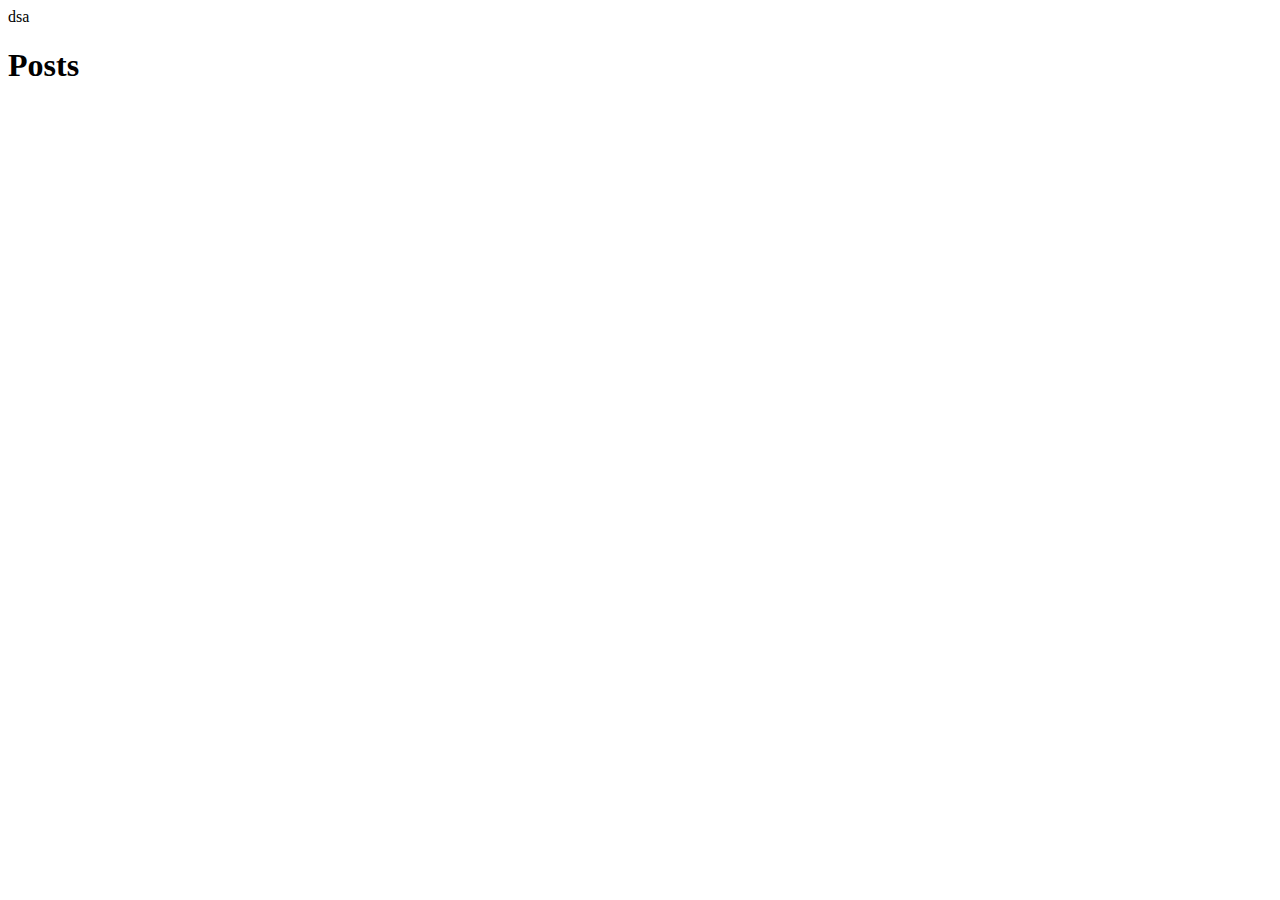
==== public/categories/index.html @ 6d681251 "feat: basic things added" ====
<!DOCTYPE html>
<html>
  <head>
    <meta charset="utf-8">
    <title>
      Michal&#39;s meme collection
    </title>
  </head>
  <body>
	  dsa
    
    
  <h1>Posts</h1>
  

    
    
    
  </body>
</html>
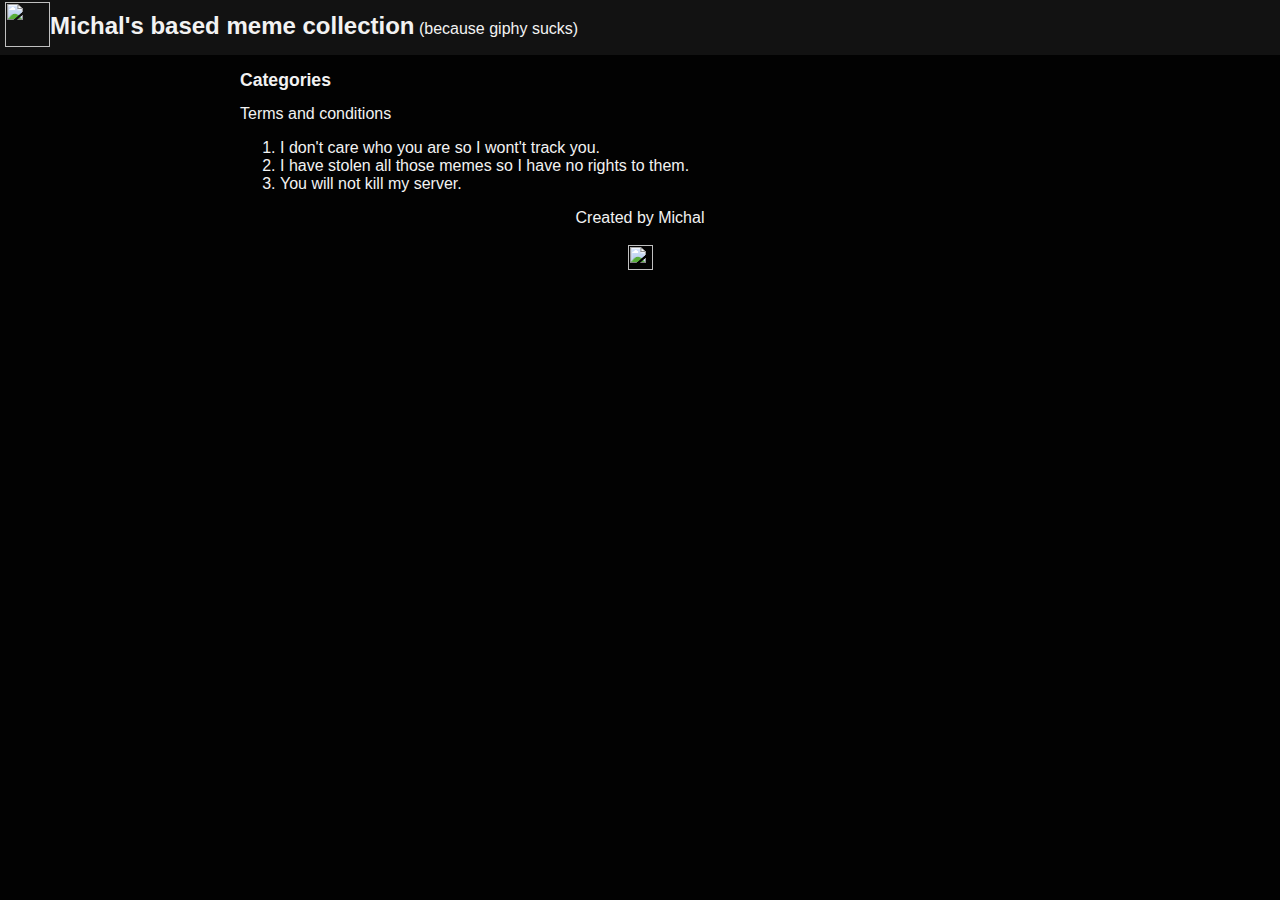
==== commit 5ade5d0b: "feat: basic webpage" ====
--- a/public/categories/index.html
+++ b/public/categories/index.html
@@ -1,20 +1,113 @@
 <!DOCTYPE html>
-<html>
-  <head>
-    <meta charset="utf-8">
-    <title>
-      Michal&#39;s meme collection
-    </title>
-  </head>
-  <body>
-	  dsa
+<HTML>
+  <HEAD>
+    <META charset="utf-8">
+    <TITLE>
+      Michal&#39;s based meme collection
+      </TITLE>
+    <meta name="viewport" content="width=device-width, initial-scale=1" />
+<STYLE>
+  body {
+    background-color:#020202;
+    color: #f2f2f2;
+    font-family: 'arial';
+    padding: 0;
+    margin: 0;
+  }
+  main {
+    width: 800px;
+    max-width: 95%;
+    margin-left: auto;
+    margin-right: auto;
+  }
+  header {
+    background-color: #121212;
+    padding-left: 50px;
+    height:55px;
+  }
+  header div {
+    padding-top: 12px;
+  }
+  header img {
+    margin-top: 2px;
+    position: absolute;
+    left: 5px;
+  }
+  a {
+    text-decoration: none;
+    color: #f2f2f2;
+  }
+  h1 {
+    font-size: 1.5em;
+    display: inline;
+  }
+  h2 {
+    font-size: 1.1em;
+  }
+  h4 {
+    font-size: 1.1em;
+  }
+  article.list {
+    display: inline-block;
+  }
+  article.list img {
+    margin: auto;
+    display: block;
+  }
+  footer {
+    width: 800px;
+    max-width: 95%;
+    margin-left: auto;
+    margin-right: auto;
+  }
+  footer div {
+    text-align: center;
+  }
+  
+</STYLE>
+  </HEAD>
+  <BODY>
     
+    <HEADER>
+      
+      
+      <a href="/">
+      <img src="https://memes.sapka.me/logo_hu854d4979f24f44fb1730c3fab6c9ef4f_4533_0x45_resize_box_3.png" width=45 height=45/>
+        <div>
+          <h1>Michal&#39;s based meme collection</h1>
+          (because giphy sucks)
+        </div>
+      </a>
+    </HEADER>
     
-  <h1>Posts</h1>
+    <MAIN>
+      <h2> Categories</h2>
+    
   
 
+    </MAIN>
+
     
+    <FOOTER>
+    <ASIDE>
+      Terms and conditions
+      <OL>
+        <li> I don't care who you are so I wont't track you.
+        <li> I have stolen all those memes so I have no rights to them.
+        <li> You will not kill my server.
+      </OL>
+      <div>
+      Created by <a href="https://michal.sapka.me" target="_blank">Michal</a>
+      <BR>
+      <BR>
+      <a href="/index.xml">
+      
+      
+      <img src="https://memes.sapka.me/rss_hu3825b2cd5f1de2cefb2d2452c4fa574e_240532_0x25_resize_box_3.png" width=25 height=25/>
+      </a>
+      </div>
+
+    </FOOTER>
     
-    
-  </body>
-</html>
+  </BODY>
+</HTML>
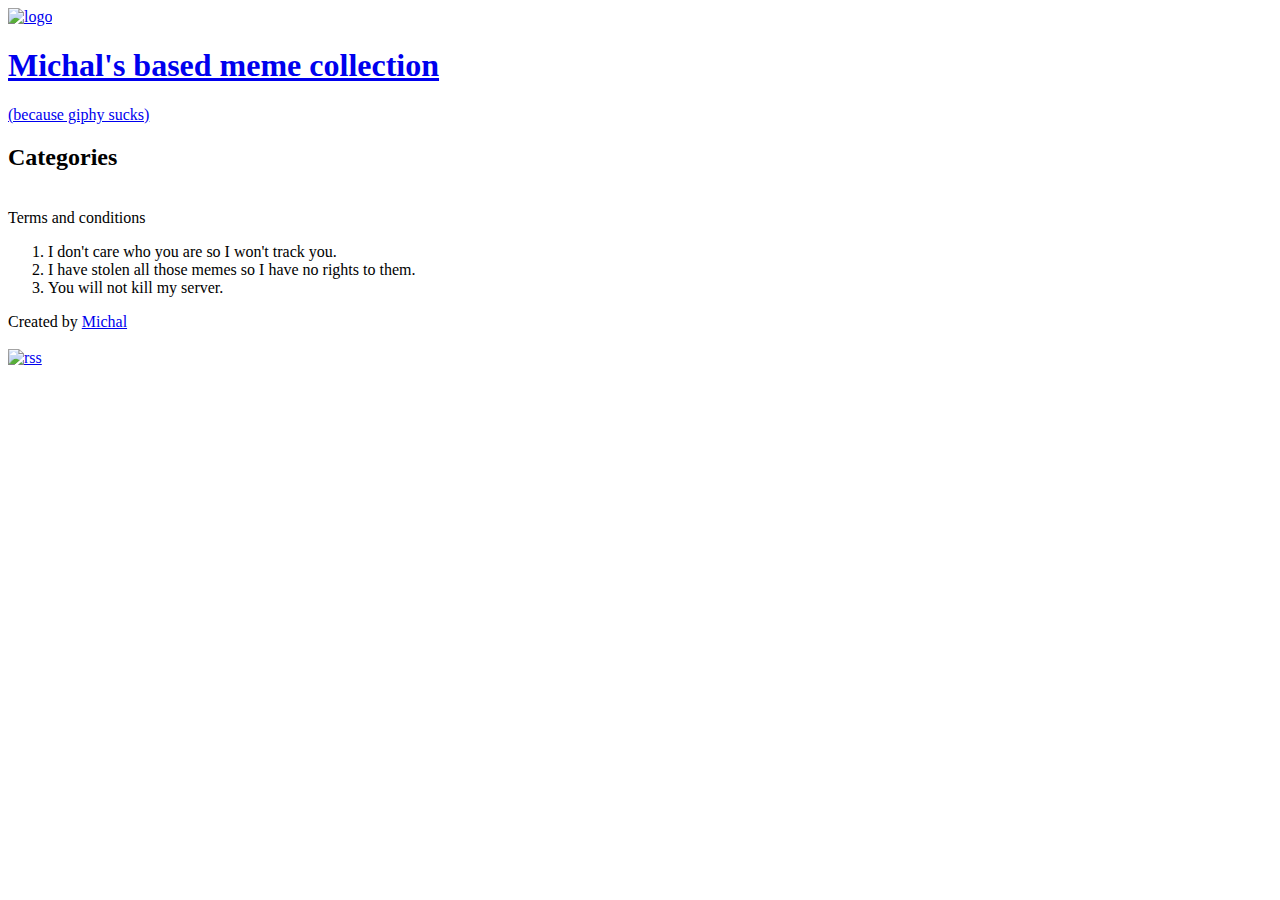
==== commit dd0eaa9d: "feat: alt" ====
--- a/public/categories/index.html
+++ b/public/categories/index.html
@@ -1,70 +1,29 @@
 <!DOCTYPE html>
-<HTML>
+<HTML lang="en">
   <HEAD>
     <META charset="utf-8">
     <TITLE>
       Michal&#39;s based meme collection
       </TITLE>
+    <link rel='stylesheet' type='text/css' href='/style.css'>
     <meta name="viewport" content="width=device-width, initial-scale=1" />
-<STYLE>
-  body {
-    background-color:#020202;
-    color: #f2f2f2;
-    font-family: 'arial';
-    padding: 0;
-    margin: 0;
-  }
-  main {
-    width: 800px;
-    max-width: 95%;
-    margin-left: auto;
-    margin-right: auto;
-  }
-  header {
-    background-color: #121212;
-    padding-left: 50px;
-    height:55px;
-  }
-  header div {
-    padding-top: 12px;
-  }
-  header img {
-    margin-top: 2px;
-    position: absolute;
-    left: 5px;
-  }
-  a {
-    text-decoration: none;
-    color: #f2f2f2;
-  }
-  h1 {
-    font-size: 1.5em;
-    display: inline;
-  }
-  h2 {
-    font-size: 1.1em;
-  }
-  h4 {
-    font-size: 1.1em;
-  }
-  article.list {
-    display: inline-block;
-  }
-  article.list img {
-    margin: auto;
-    display: block;
-  }
-  footer {
-    width: 800px;
-    max-width: 95%;
-    margin-left: auto;
-    margin-right: auto;
-  }
-  footer div {
-    text-align: center;
-  }
-  
-</STYLE>
+    <link rel="apple-touch-icon" sizes="180x180" href="https://memes.sapka.me/icons/apple-touch-icon.png">
+    <link rel="icon" type="image/png" sizes="32x32" href="https://memes.sapka.me/icons/favicon-32x32.png">
+    <link rel="icon" type="image/png" sizes="16x16" href="https://memes.sapka.me/icons/favicon-16x16.png">
+
+    <meta property="og:title" content="Categories" />
+    <meta property="og:type" content="website" />
+    <meta property="og:url" content="https://memes.sapka.me/categories/" />
+    <meta property="og:image" content="https://memes.sapka.me/logo.png" />
+
+    <meta name="twitter:title" content="Categories">
+    <meta name="twitter:image" content="https://memes.sapka.me/logo.png">
+    <meta name="twitter:card" content="summary_large_image">
+
+    <link rel="canonical" href="https://memes.sapka.me">
+    <link rel='alternate' type='application/rss+xml' title="Michal&#39;s based meme collection RSS" href='/index.xml'>
+    <meta name="robots" content="index, follow">
+    
   </HEAD>
   <BODY>
     
@@ -72,7 +31,7 @@
       
       
       <a href="/">
-      <img src="https://memes.sapka.me/logo_hu854d4979f24f44fb1730c3fab6c9ef4f_4533_0x45_resize_box_3.png" width=45 height=45/>
+      <img alt="logo" src="https://memes.sapka.me/logo_hu854d4979f24f44fb1730c3fab6c9ef4f_4533_0x45_resize_box_3.png" width=45 height=45/>
         <div>
           <h1>Michal&#39;s based meme collection</h1>
           (because giphy sucks)
@@ -90,22 +49,24 @@
     
     <FOOTER>
     <ASIDE>
+      <BR>
       Terms and conditions
       <OL>
-        <li> I don't care who you are so I wont't track you.
+        <li> I don't care who you are so I won't track you.
         <li> I have stolen all those memes so I have no rights to them.
         <li> You will not kill my server.
       </OL>
-      <div>
-      Created by <a href="https://michal.sapka.me" target="_blank">Michal</a>
+    </ASIDE>
+    <div>
+      Created by <a href="https://sapka.me" target="_blank">Michal</a>
       <BR>
       <BR>
       <a href="/index.xml">
-      
-      
-      <img src="https://memes.sapka.me/rss_hu3825b2cd5f1de2cefb2d2452c4fa574e_240532_0x25_resize_box_3.png" width=25 height=25/>
+        
+        
+        <img alt="rss" src="https://memes.sapka.me/rss_hu3825b2cd5f1de2cefb2d2452c4fa574e_240532_0x25_resize_box_3.png" width=25 height=25/>
       </a>
-      </div>
+    </div>
 
     </FOOTER>
     
